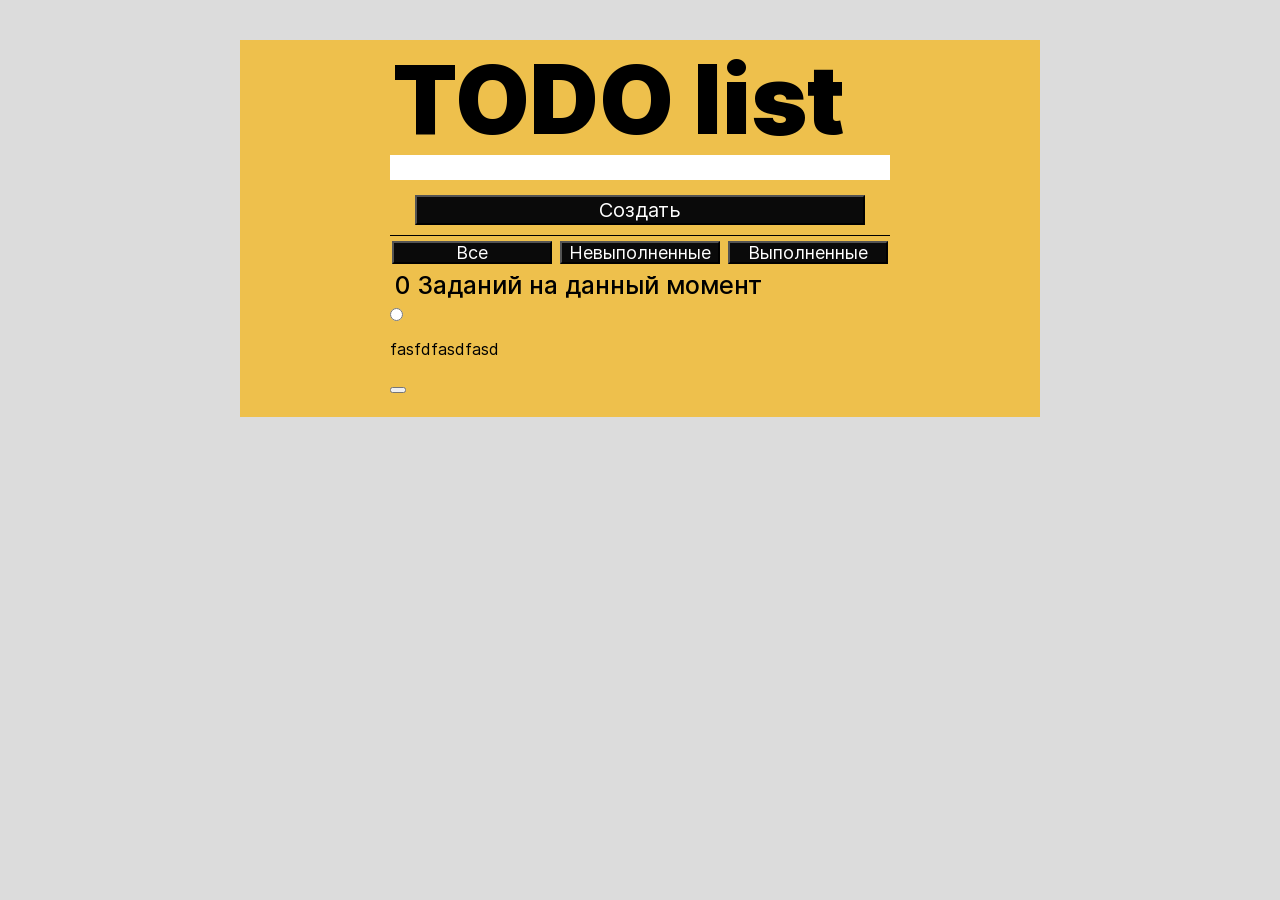
==== src/index.html @ f8690487 "feat: начать работу с CSS" ====
<!DOCTYPE html>
<html lang="ru">

<head>
  <meta charset="UTF-8">
  <meta http-equiv="X-UA-Compatible" content="IE=edge">
  <meta name="viewport" content="width=device-width, initial-scale=1.0">
  <link rel="stylesheet" href="./pages/index.css" />
  <title>Todo</title>
</head>

<body class="page">
  <div class="body">
    <div class="element">
      <h1 class="element__text">TODO list</h1>
      <form action="" class="element__form">
        <input type="text" class="element__input-form">
        <button class="element__button-form">Создать</button>
      </form>
    </div>
    <nav class="navigation">
      <button class="navigation__button navigation__button-all">Все</button>
      <button class="navigation__button navigation__button-unfulfilled">Невыполненные</button>
      <button class="navigation__button navigation__button-completed">Выполненные</button>
    </nav>
    <div class="task">
      <h2 class="task__text">0 Заданий на данный момент</h2>
      <div class="task__elements">
        <div class="task__element">
          <div class="task__content">
            <input type="radio" class="task__input-completed">
            <p class="task__title">fasfdfasdfasd</p>
          </div>
          <button class="tusk__button-delete"></button>
        </div>
      </div>
    </div>
  </div>
  <template class="task__element-template">
    <div class="task__element">
      <input type="radio" class="task__input-completed">
      <p class="task__text"></p>
      <button class="tusk__button-delete"></button>
    </div>
  </template>
</body>

</html>
---- src/pages/index.css ----
@import url(../vendor/normalize.css);

@import url(../vendor/fonts.css);

@import url(../blocks/page/page.css);

@import url(../blocks/body/body.css);

@import url(../blocks/element/element.css);
@import url(../blocks/element/__button/element__button-form.css);
@import url(../blocks/element/__form/element__form.css);
@import url(../blocks/element/__input/element__input-form.css);
@import url(../blocks/element/__text/element__text.css);

@import url(../blocks/navigation/navigation.css);
@import url(../blocks/navigation/__button/navigation__button.css);

@import url(../blocks/task/__button-delete/task__button-delete.css);
@import url(../blocks/task/__elements/task__element.css);
@import url(../blocks/task/__input-completed/task__input-completed.css);
@import url(../blocks/task/__text/task__text.css);
@import url(../blocks/task/__title/task__title.css);
@import url(../blocks/task/__element/task__element.css);
@import url(../blocks/task/__content/task__content.css);
@import url(../blocks/task/task.css);
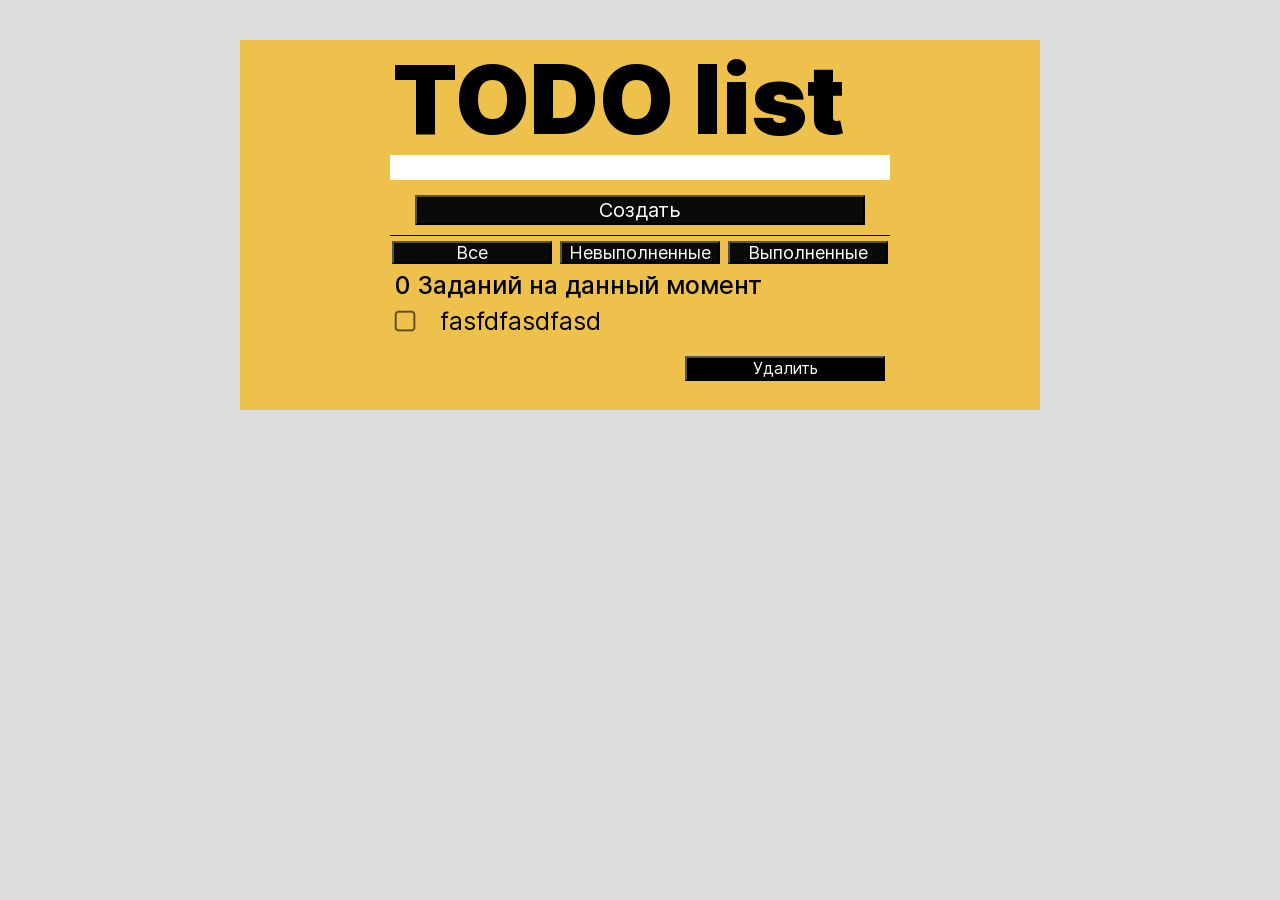
==== commit 1ae728c7: "feat: закончить работу с CSS" ====
--- a/src/index.html
+++ b/src/index.html
@@ -27,18 +27,19 @@
       <h2 class="task__text">0 Заданий на данный момент</h2>
       <div class="task__elements">
         <div class="task__element">
-          <div class="task__content">
-            <input type="radio" class="task__input-completed">
+          <label class="task__label">
+            <input  type="checkbox" class="task__input">
+            <span  class="task__span"></span>
             <p class="task__title">fasfdfasdfasd</p>
-          </div>
-          <button class="tusk__button-delete"></button>
+          </label>
+          <button class="task__button-delete">Удалить</button>
         </div>
       </div>
     </div>
   </div>
   <template class="task__element-template">
     <div class="task__element">
-      <input type="radio" class="task__input-completed">
+      <input type="ch" class="task__input-completed">
       <p class="task__text"></p>
       <button class="tusk__button-delete"></button>
     </div>
--- a/src/pages/index.css
+++ b/src/pages/index.css
@@ -17,10 +17,11 @@
 
 @import url(../blocks/task/__button-delete/task__button-delete.css);
 @import url(../blocks/task/__elements/task__element.css);
-@import url(../blocks/task/__input-completed/task__input-completed.css);
+@import url(../blocks/task/__input/task__input.css);
 @import url(../blocks/task/__text/task__text.css);
 @import url(../blocks/task/__title/task__title.css);
 @import url(../blocks/task/__element/task__element.css);
-@import url(../blocks/task/__content/task__content.css);
+@import url(../blocks/task/__label/task__label.css);
+@import url(../blocks/task/__span/task__span.css);
 @import url(../blocks/task/task.css);
 
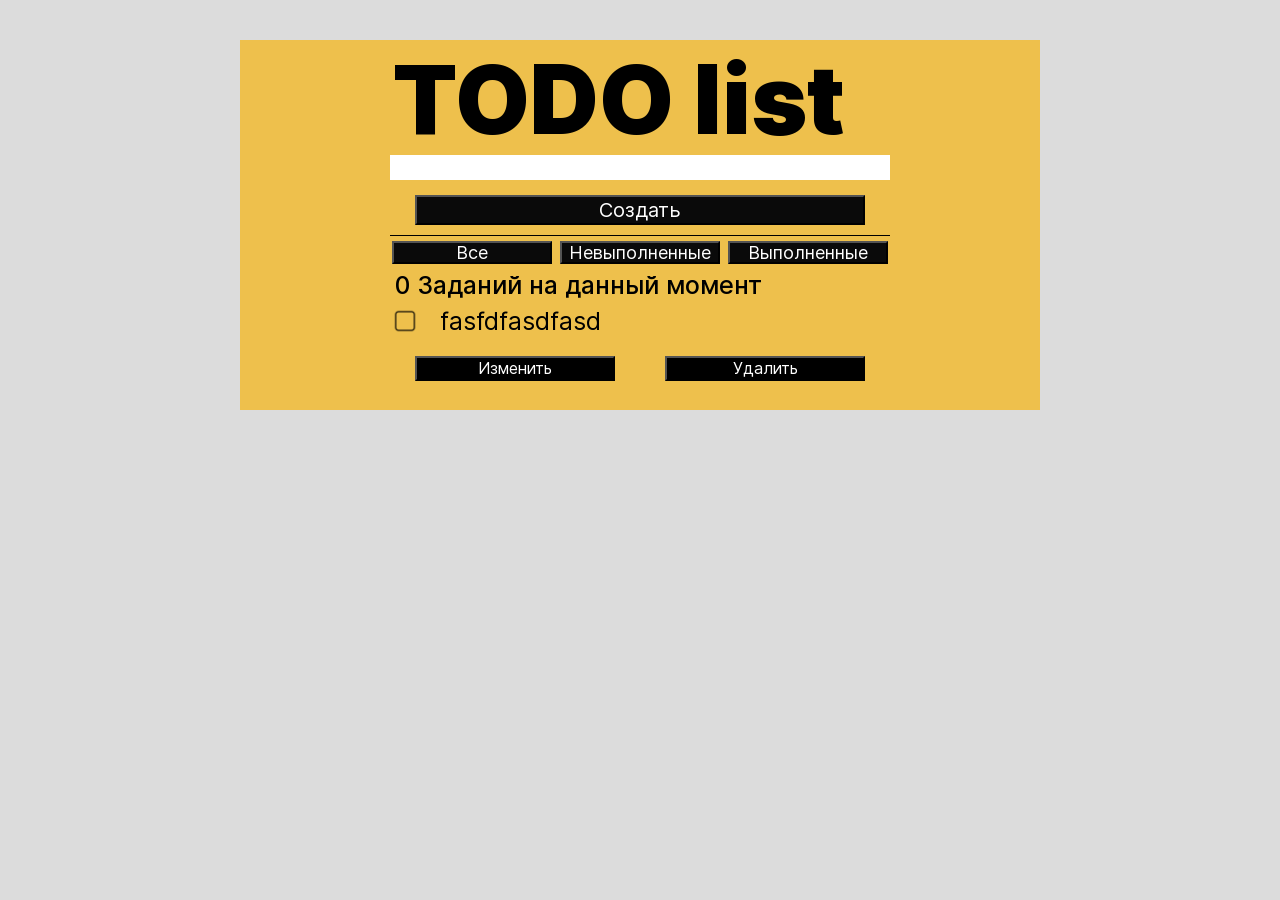
==== commit 1320df50: "feat: сделать кнопку изменить" ====
--- a/src/index.html
+++ b/src/index.html
@@ -28,11 +28,14 @@
       <div class="task__elements">
         <div class="task__element">
           <label class="task__label">
-            <input  type="checkbox" class="task__input">
-            <span  class="task__span"></span>
+            <input type="checkbox" class="task__input">
+            <span class="task__span"></span>
             <p class="task__title">fasfdfasdfasd</p>
           </label>
-          <button class="task__button-delete">Удалить</button>
+          <div class="task__buttons">
+            <button class="task__button task__button-edit">Изменить</button>
+            <button class="task__button task__button-delete">Удалить</button>
+          </div>
         </div>
       </div>
     </div>
--- a/src/pages/index.css
+++ b/src/pages/index.css
@@ -15,7 +15,8 @@
 @import url(../blocks/navigation/navigation.css);
 @import url(../blocks/navigation/__button/navigation__button.css);
 
-@import url(../blocks/task/__button-delete/task__button-delete.css);
+@import url(../blocks/task/__button/task__button.css);
+@import url(../blocks/task/__buttons/task__buttons.css);
 @import url(../blocks/task/__elements/task__element.css);
 @import url(../blocks/task/__input/task__input.css);
 @import url(../blocks/task/__text/task__text.css);
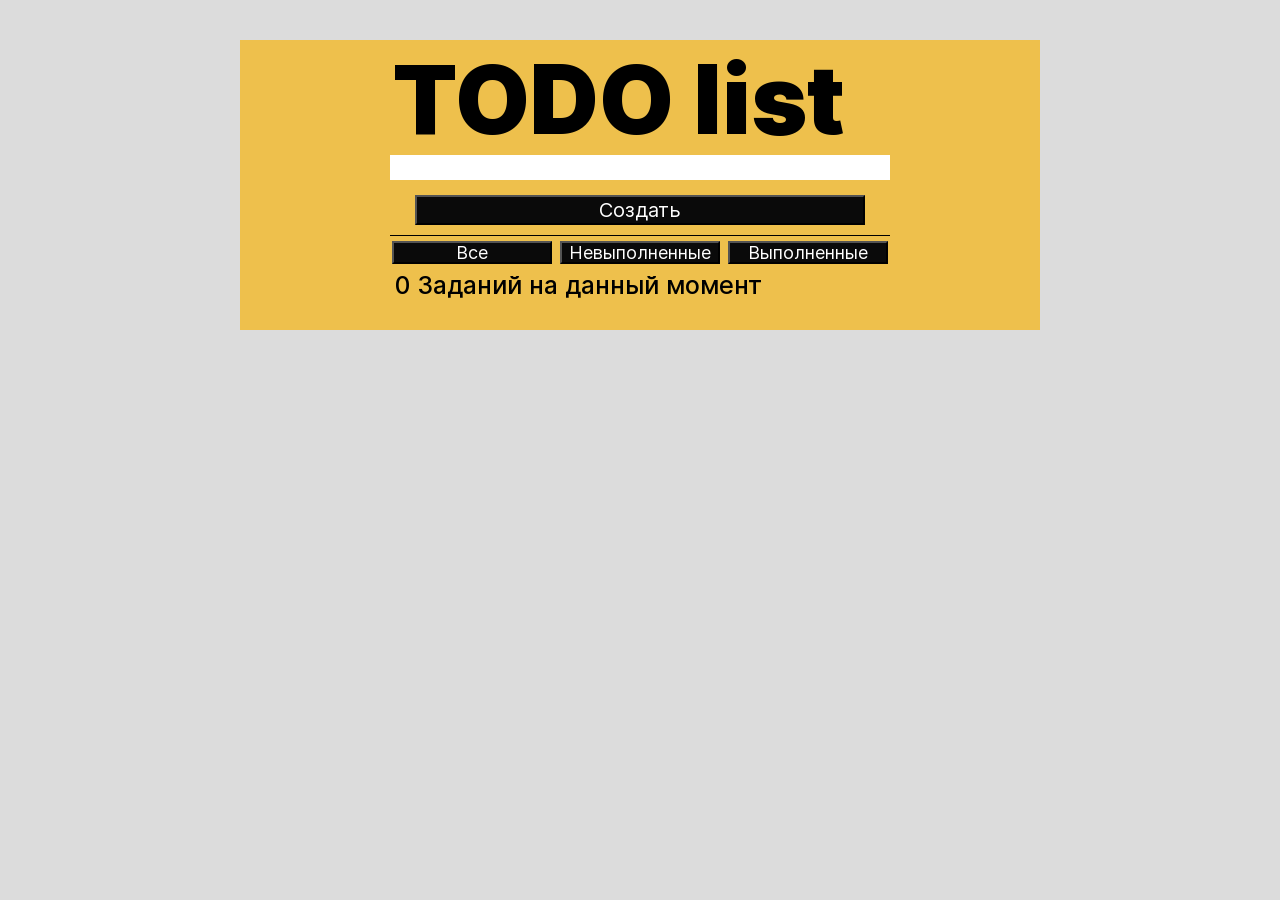
==== commit b5a03b5d: "feat: сделать класс Task" ====
--- a/src/index.html
+++ b/src/index.html
@@ -26,15 +26,6 @@
     <div class="task">
       <h2 class="task__text">0 Заданий на данный момент</h2>
       <div class="task__elements">
-        <div class="task__element">
-          <label class="task__label">
-            <input type="checkbox" class="task__input">
-            <span class="task__span"></span>
-            <p class="task__title">fasfdfasdfasd</p>
-          </label>
-          <div class="task__buttons">
-            <button class="task__button task__button-edit">Изменить</button>
-            <button class="task__button task__button-delete">Удалить</button>
           </div>
         </div>
       </div>
@@ -42,9 +33,14 @@
   </div>
   <template class="task__element-template">
     <div class="task__element">
-      <input type="ch" class="task__input-completed">
-      <p class="task__text"></p>
-      <button class="tusk__button-delete"></button>
+      <label class="task__label">
+        <input type="checkbox" class="task__input">
+        <span class="task__span"></span>
+        <p class="task__title">fasfdfasdfasd</p>
+      </label>
+      <div class="task__buttons">
+        <button class="task__button task__button-edit">Изменить</button>
+        <button class="task__button task__button-delete">Удалить</button>
     </div>
   </template>
 </body>
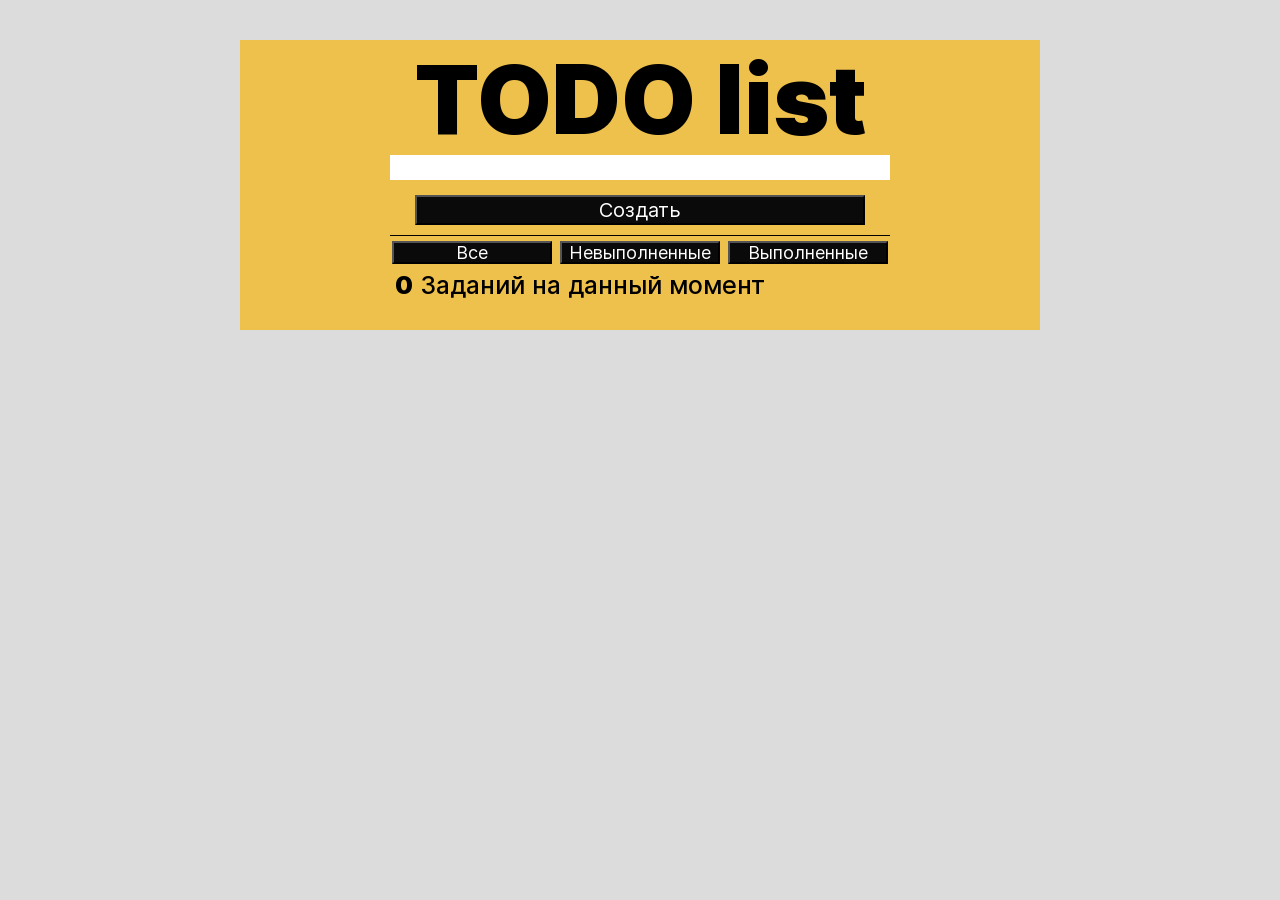
==== commit e8abc06b: "feat: сделать draganddrop и подсчет тасков" ====
--- a/src/index.html
+++ b/src/index.html
@@ -6,6 +6,7 @@
   <meta http-equiv="X-UA-Compatible" content="IE=edge">
   <meta name="viewport" content="width=device-width, initial-scale=1.0">
   <link rel="stylesheet" href="./pages/index.css" />
+  <script type="module" src="./script/index.js" defer></script>
   <title>Todo</title>
 </head>
 
@@ -13,9 +14,9 @@
   <div class="body">
     <div class="element">
       <h1 class="element__text">TODO list</h1>
-      <form action="" class="element__form">
-        <input type="text" class="element__input-form">
-        <button class="element__button-form">Создать</button>
+      <form class="element__form">
+        <input type="text" class="element__input-form" name="target" minlength="3">
+        <button class="element__button-form" type="submit">Создать</button>
       </form>
     </div>
     <nav class="navigation">
@@ -24,24 +25,23 @@
       <button class="navigation__button navigation__button-completed">Выполненные</button>
     </nav>
     <div class="task">
-      <h2 class="task__text">0 Заданий на данный момент</h2>
+      <h2 class="task__text"><span class="task__number">0</span> Заданий на данный момент</h2>
       <div class="task__elements">
-          </div>
-        </div>
       </div>
     </div>
   </div>
   <template class="task__element-template">
-    <div class="task__element">
+    <div class="task__element" draggable="true">
       <label class="task__label">
         <input type="checkbox" class="task__input">
         <span class="task__span"></span>
-        <p class="task__title">fasfdfasdfasd</p>
+        <p class="task__title"></p>
       </label>
       <div class="task__buttons">
-        <button class="task__button task__button-edit">Изменить</button>
-        <button class="task__button task__button-delete">Удалить</button>
-    </div>
+        <div class="task__button task__button-edit">Изменить</div>
+        <div class="task__button task__button-delete">Удалить</div>
+      </div>
+      </div>
   </template>
 </body>
 
--- a/src/pages/index.css
+++ b/src/pages/index.css
@@ -16,6 +16,7 @@
 @import url(../blocks/navigation/__button/navigation__button.css);
 
 @import url(../blocks/task/__button/task__button.css);
+@import url(../blocks/task/__number/task__number.css);
 @import url(../blocks/task/__buttons/task__buttons.css);
 @import url(../blocks/task/__elements/task__element.css);
 @import url(../blocks/task/__input/task__input.css);
